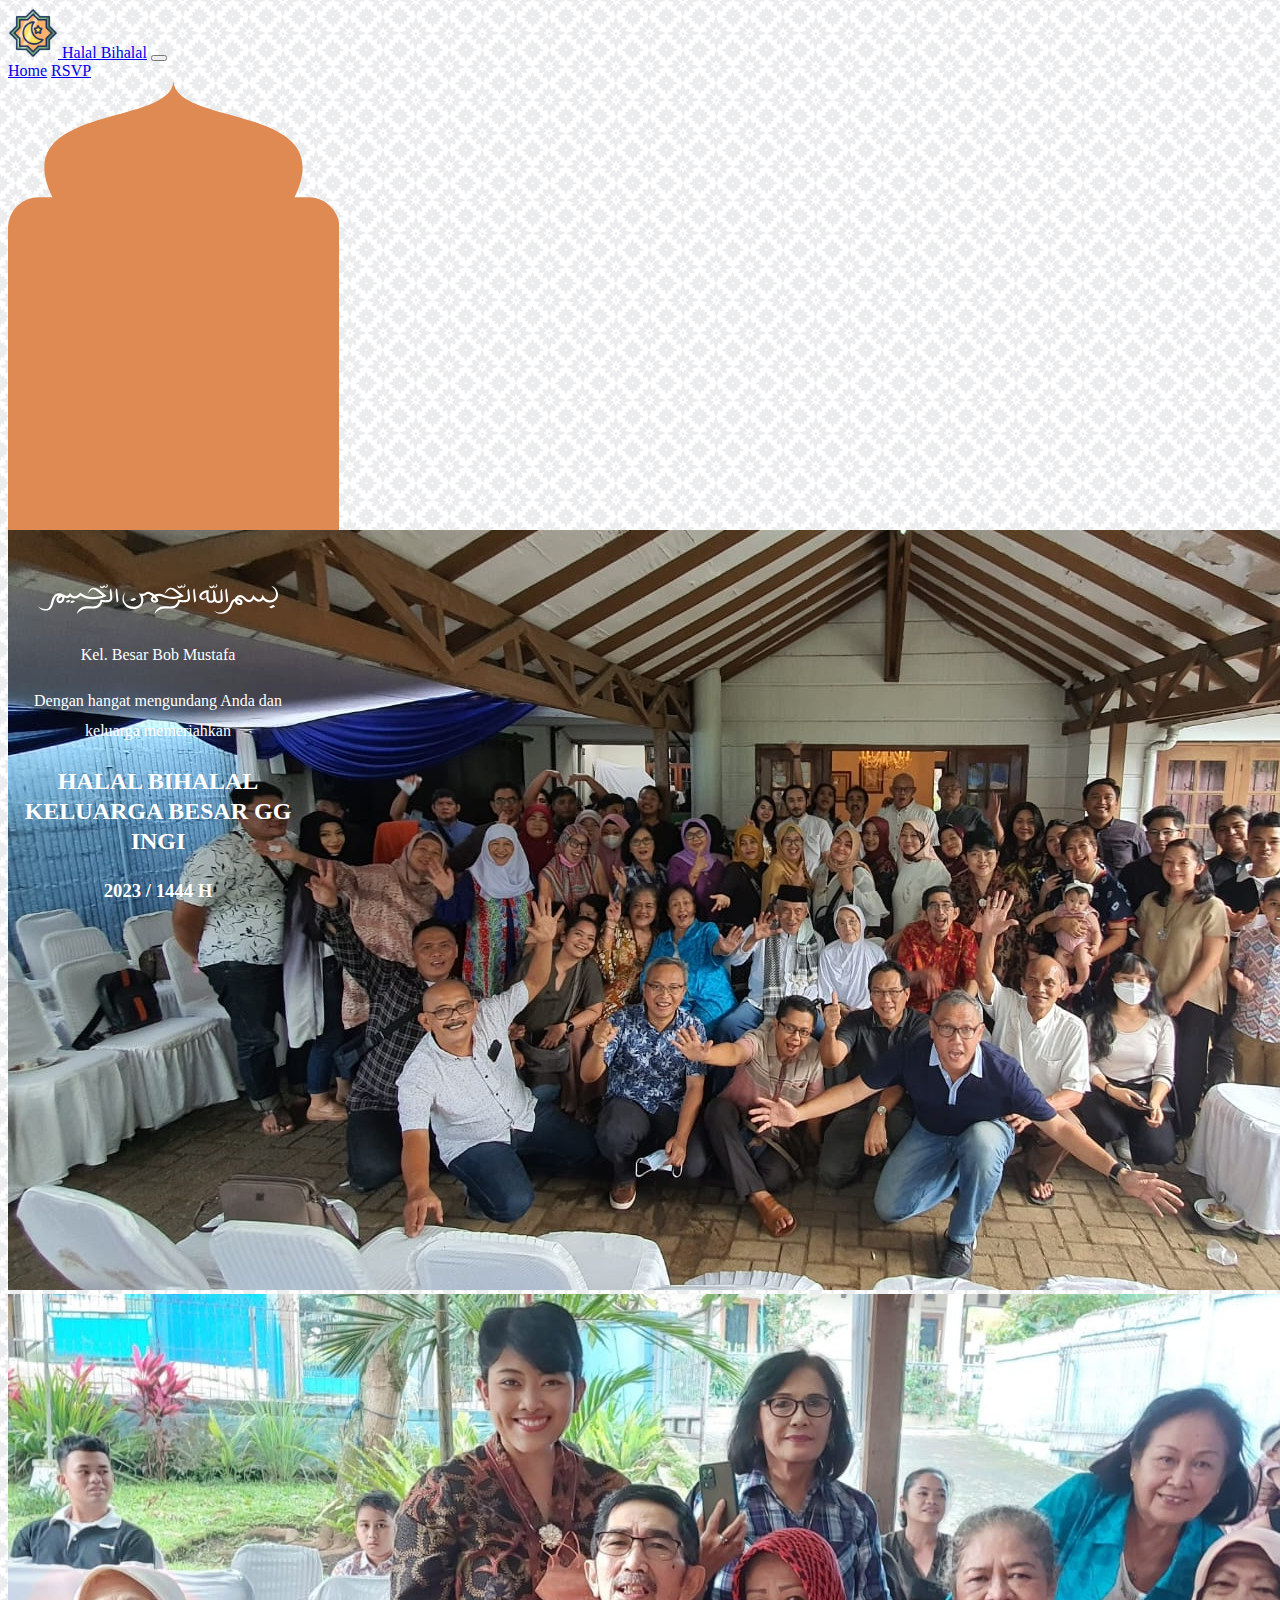
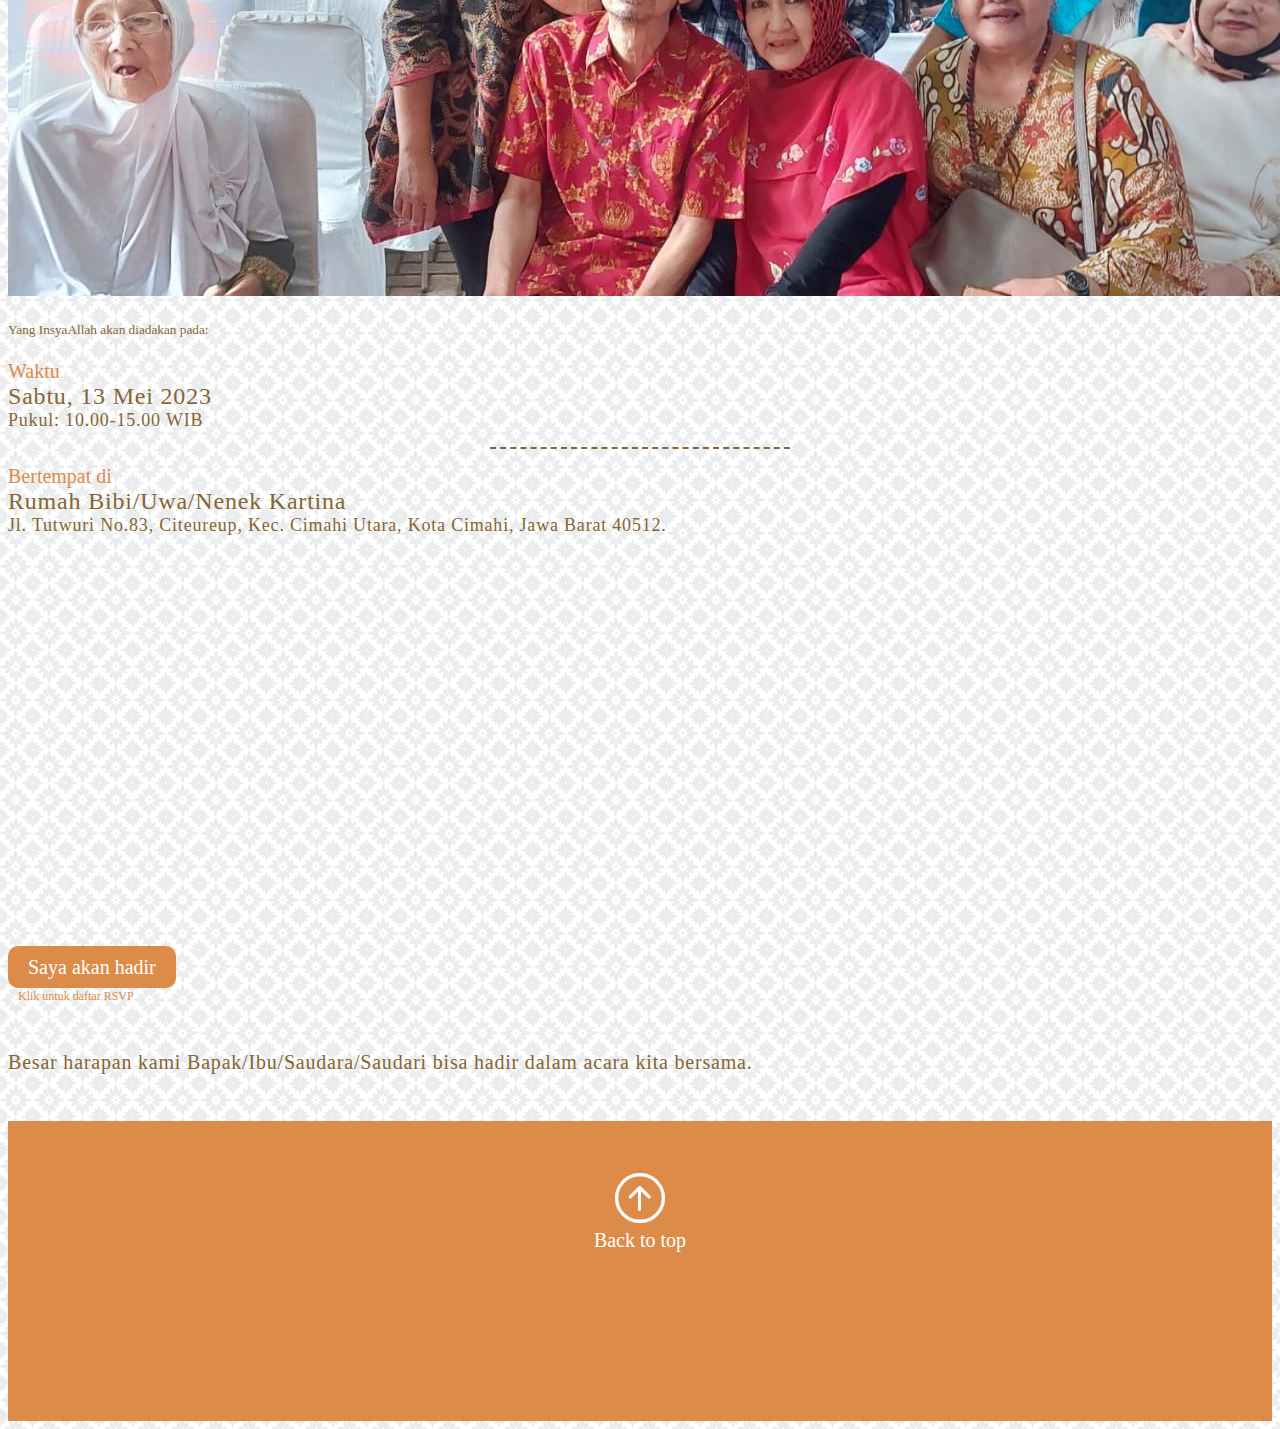
==== index.html @ c99189ab "selesai" ====
<!DOCTYPE html>
<html lang="en">
  <head>
    <meta charset="utf-8" />
    <meta name="viewport" content="width=device-width, initial-scale=1" />
    <title>Home | Gg Ingi</title>
    <meta
      name="keywords"
      content="Halal Bihalal, Keluarga Besar Gg Ingi, Keluarga Besar Cimahi, Lebaran "
    />
    <meta
      name="description"
      content="Undangan RSVP Halal Bihalal Keluarga Besar Gg Ingi"
    />
    <meta name="author" content="JamJam" />
    <meta name="viewport" content="width=device-width, initial-scale=1.0" />
    <link
      rel="icon"
      href="assets/icon/icon.png"
      type="image/gif"
      sizes="16x16"
    />
    <link
      href="https://cdn.jsdelivr.net/npm/bootstrap@5.2.3/dist/css/bootstrap.min.css"
      rel="stylesheet"
      integrity="sha384-rbsA2VBKQhggwzxH7pPCaAqO46MgnOM80zW1RWuH61DGLwZJEdK2Kadq2F9CUG65"
      crossorigin="anonymous"
    />
    <link
      rel="stylesheet"
      href="https://cdn.jsdelivr.net/npm/bootstrap-icons@1.10.4/font/bootstrap-icons.css"
    />
    <!-- my css -->
    <link rel="stylesheet" href="assets/css/style.css" />
  </head>
  <body>
    <!-- nav -->
    <nav class="navbar navbar-expand-lg bg-light mb-3">
      <div class="container">
        <a class="navbar-brand" href="#">
          <img
            src="assets/img/ramadan.png"
            alt="Logo"
            width="50"
            height="50"
            class="d-inline-block align-text-top"
          />
        </a>
        <a class="navbar-brand" href="#">Halal Bihalal</a>
        <button
          class="navbar-toggler"
          type="button"
          data-bs-toggle="collapse"
          data-bs-target="#navbarNavAltMarkup"
          aria-controls="navbarNavAltMarkup"
          aria-expanded="false"
          aria-label="Toggle navigation"
        >
          <span class="navbar-toggler-icon"></span>
        </button>
        <div class="collapse navbar-collapse" id="navbarNavAltMarkup">
          <div class="navbar-nav">
            <a class="nav-link active" aria-current="page" href="#">Home</a>
            <a class="nav-link" href="rsvp.html">RSVP</a>
          </div>
        </div>
      </div>
    </nav>
    <!-- nav -->
    <!-- header -->
    <header>
      <div class="container">
        <div class="kubah d-flex justify-content-center w-100">
          <svg
            class="kubah-background position-absolute"
            preserveAspectRatio="xMidYMid meet"
            data-bbox="172 0 806.68 1217.05"
            viewBox="172 0 806.68 1217.05"
            xmlns="http://www.w3.org/2000/svg"
            data-type="color"
            role="presentation"
            aria-hidden="true"
            aria-labelledby="svgcid--upq7qs-49pyak"
          >
            <title id="svgcid--upq7qs-49pyak"></title>
            <g>
              <path
                d="M978.68 381.45v-25.19a74.37 74.37 0 0 0-74.25-70.77h-34.88C982 54.31 574.81 116.59 574.81 0c0 116.59-407.24 54.31-294.74 285.49h-33.84A74.35 74.35 0 0 0 172 356.34v860.71h806.68Z"
                fill="#e08a53"
                data-color="1"
              ></path>
            </g>
          </svg>
          <div class="kubah-isi pt-5">
            <svg
              class="pt-3 pb-4"
              preserveAspectRatio="xMidYMid meet"
              data-bbox="0 0 1318.942 164.36"
              viewBox="0 0 1318.942 164.36"
              xmlns="http://www.w3.org/2000/svg"
              data-type="color"
              role="presentation"
              aria-hidden="true"
            >
              <g>
                <path
                  d="M1316.73 43.81c-4.71-15.79-17.13-30.53-34-33.32a62.77 62.77 0 0 1 23.07 31.4c4 12.25 3.09 25.92-4.34 34.37-7 9.42-19.64 14.09-31.59 12.92-12.07-1-26.08-8.33-36.23-32.18-1.24 17.49-7.75 23-11 25.45a13.52 13.52 0 0 1-11.18 2.82c-8.27-1.63-16.36-9.61-22.76-17.94l-6.86-8.91c-1.51 12.19-9.69 23.89-14.32 27.39s-9.6 3.37-15.39-.07c-5.71-3.19-10.18-9.22-17.24-14.94-6.7-5.29-15.23-10.2-25.35-10a29.54 29.54 0 0 0-24.85 14.2 20.45 20.45 0 0 0-1.83 3.92c-.16.57-.27 1.11-.41 1.65a36.23 36.23 0 0 0-17.31 12.07c-4.89 6.33-7.09 14.1-10.25 21.32-3.11 7.06-6.61 15-11.78 20.8-9.51 10.68-21.26 19.29-36.16 21.19-14.59 1.95-31.74-3.71-43-12.27a59.11 59.11 0 0 0 43.39 19.94c30.94.5 51.75-20.77 60.73-50.4a39.65 39.65 0 0 1 6.54-13.11 24.16 24.16 0 0 1 7.42-6.25 27.15 27.15 0 0 0 4.56 10.17 29.91 29.91 0 0 0 11.32 9.39c4.47 2.06 9.65 3.49 15.75 1.92a14 14 0 0 0 8.1-5.9 16.54 16.54 0 0 0 2.47-8.95c-.07-6.78-4.23-11.69-8.1-14.63a36.16 36.16 0 0 0-19.36-6.86c3.18-3.65 8.11-6.22 12.91-6.1 5.88-.19 12.14 3 17.62 7.4 5.3 4.06 10.5 11.1 18.61 15.88a28.4 28.4 0 0 0 14.17 4.35 23.5 23.5 0 0 0 14.7-5.06 41.57 41.57 0 0 0 10.73-13.16 70.32 70.32 0 0 0 6 5.78c4.79 4 10.49 7.73 17.66 9.11A25.78 25.78 0 0 0 1230 92a38.12 38.12 0 0 0 6.63-7 49 49 0 0 0 32.13 16.15c15.62 1.58 32.25-4.6 42.37-17.39 8.64-10.91 9.48-26.96 5.6-39.95Zm-204.56 56.75c-.27 2.44-.41 2.68-1.81 3.19-3.63 1.11-10.88-2.1-13.95-6.79a14.88 14.88 0 0 1-2.47-5.95c5.41 0 11 1.51 14.84 4.43 2.31 1.73 3.49 3.81 3.39 5.12Z"
                  fill="#ffff"
                  data-color="1"
                ></path>
                <path
                  d="m1045.09 89.12-8.27-64.94c-2.6 1.9-7.28 4.24-7.72 11.71 0 0 4.41 58.16 6.48 66.15 3.83-1.66 10.31-8.19 9.51-12.92Z"
                  fill="#ffff"
                  data-color="1"
                ></path>
                <path
                  d="M974.06 99.18c5.85 6.15 14.63 7.17 22.6 5.52 7.39-1.53 16.06-6 18.22-13.94 2.66-9.78-4-56.54-5.31-63.79-4.59 3.62-7.14 11.17-6.89 17.64.13 3.38 2 32.6.73 42.29-.63 4.86-14.6 9.65-20.65 3.82-3.38-3.26-5-8.86-5.44-16.19a170.3 170.3 0 0 0-3.45-27.11c-1.31-5.8-5.19-14.23-11.67-15.4l.86 38.16.61 8.94c.12 3.38.36 5.07-.49 6.4-1.08 2.9-5.19 5.44-9.78 5.92-5.33 1-12.94-.72-14.29-6.82-.65-3-1-6-1.42-9a152.17 152.17 0 0 1 0-34.79l.85-6.77h-6.65c-11 0-20.66 3.62-29.36 9.3a41.8 41.8 0 0 0-11.48 11.12c-5.8 8.47-7.52 19.83.58 27.45s19.43 6.89 27.92.72a30.79 30.79 0 0 0 6.18-5.94v.36c.56 4.9 1 10 3 14.53 4.48 10 16.4 13.12 26.43 11.82 5.56-.73 11.72-3.15 15.95-8.1a19.08 19.08 0 0 0 2.95 3.86ZM912 79.6c-4 .73-7.37.12-9.78-2a11.34 11.34 0 0 1-2.31-14.25 27.76 27.76 0 0 1 9.43-9.92 44.65 44.65 0 0 1 15.83-6.64 141.81 141.81 0 0 0 .12 25.73A27.54 27.54 0 0 1 912 79.6Z"
                  fill="#ffff"
                  data-color="1"
                ></path>
                <path
                  d="m1286.24 117.58-16.44 9 5.39 3.91a10.63 10.63 0 0 0 10.4 1.2l17.78-7.52-4.17-4.53a10.65 10.65 0 0 0-12.96-2.06Z"
                  fill="#ffff"
                  data-color="1"
                ></path>
                <path
                  d="m522.36 92.77 17.43-7.37-4.09-4.4a10.44 10.44 0 0 0-12.7-2.11l-16.11 8.87 5.28 3.83a10.43 10.43 0 0 0 10.19 1.18Z"
                  fill="#ffff"
                  data-color="1"
                ></path>
                <path
                  d="m185.35 92.71-8.73 7.22 6.07 3a10.82 10.82 0 0 0 10.62-.62l10.34-5.93-5-3.8a10.81 10.81 0 0 0-13.3.13Z"
                  fill="#ffff"
                  data-color="1"
                ></path>
                <path
                  d="M173.63 88.88A10.81 10.81 0 0 0 160.46 91l-7.6 8.41 6.44 2.07a10.8 10.8 0 0 0 10.41-2.15l9.39-7.36Z"
                  fill="#ffff"
                  data-color="1"
                ></path>
                <path
                  d="M951.45 23.28a14.16 14.16 0 0 0 13.89-7.13c5.38 6.53 13.69 4.65 17.51.48a10.08 10.08 0 0 0 1.75-11.17A10 10 0 0 0 976.48 0a12.83 12.83 0 0 1 3.17 10 6.21 6.21 0 0 1-4.14 4.82 5.56 5.56 0 0 1-6.13-1.74c-1-1.2-3.36-5.93-3.34-9-4.04 11.78-18.21 15.54-23.47 3.07 0 0-1.93 4.75 0 9.24a11.48 11.48 0 0 0 8.88 6.89Z"
                  fill="#ffff"
                  data-color="1"
                ></path>
                <path
                  d="M852.48 35.89s4.4 58.16 6.52 66.11c3.83-1.66 10.3-8.19 9.51-12.92l-8.31-64.9c-2.6 1.9-7.28 4.24-7.72 11.71Z"
                  fill="#ffff"
                  data-color="1"
                ></path>
                <path
                  d="M828.44 24.18c-4.48 4.49-7.51 8.46-7.41 15.68.14 8.78 1.72 16.18 2.28 24.94.2 3.21 1.75 14.72-2.16 18.93s-11.22 4.63-16.72 4.86c-9 .38-18.55-.61-28-1.91l-5.34-.74-1.4 5.26c-3.36 12.55-9.55 23.71-20.53 28.26-11.16 4.43-25.05 3.63-39 3.44s-29.82-1.36-43.68 6.17c-6.27 3.4-22.45 14.09-25.47 35.29 13.18-17.66 25.26-21.94 30.4-24.26 11.27-5.1 24.78-5.38 38.54-5.12 13.75 0 28.66 1.47 43.85-4.37 7.75-3 13.71-8.81 18.43-15.4 3.63-5.06 5.67-10.51 7.5-16a153.36 153.36 0 0 0 25.27 1.45c5.24-.34 10.61-.8 16.25-3 5.56-1.82 11.7-7.26 13.43-14 1.73-6.39.76-12.25.35-16.79.04-.01-3.63-33.18-6.59-42.69Z"
                  fill="#ffff"
                  data-color="1"
                ></path>
                <path
                  d="M776.57 23.28a14.17 14.17 0 0 0 13.89-7.13c5.38 6.53 13.69 4.65 17.51.48a10.1 10.1 0 0 0 1.71-11.21A9.94 9.94 0 0 0 801.6 0a12.87 12.87 0 0 1 3.17 10 6.21 6.21 0 0 1-4.14 4.82 5.58 5.58 0 0 1-6.14-1.74c-1-1.2-3.36-5.93-3.34-9-4.07 11.78-18.2 15.54-23.46 3.07 0 0-1.93 4.75 0 9.24a11.47 11.47 0 0 0 8.88 6.89Z"
                  fill="#ffff"
                  data-color="1"
                ></path>
                <path
                  d="M426.41 35.89s4.41 58.16 6.49 66.15c3.82-1.66 10.3-8.19 9.51-12.92l-8.28-64.94c-2.59 1.9-7.27 4.24-7.72 11.71Z"
                  fill="#ffff"
                  data-color="1"
                ></path>
                <path
                  d="M401.44 24.18c-4.49 4.49-7.52 8.46-7.41 15.68.13 8.78 1.71 16.18 2.27 24.94.21 3.21 1.76 14.72-2.16 18.93s-11.22 4.63-16.71 4.86c-9.05.38-18.55-.61-28-1.91l-5.33-.74-1.41 5.26c-3.36 12.55-9.54 23.71-20.52 28.26-11.17 4.43-25.05 3.63-39 3.44s-29.82-1.36-43.68 6.17c-6.27 3.4-22.45 14.09-25.47 35.29 13.18-17.66 25.26-21.94 30.4-24.26 11.28-5.1 24.78-5.38 38.55-5.12 13.74 0 28.65 1.47 43.84-4.37 7.75-3 13.71-8.81 18.44-15.4 3.63-5.06 5.66-10.51 7.49-16a153.49 153.49 0 0 0 25.26 1.45c5.25-.34 10.61-.8 16.25-3 5.57-1.82 11.71-7.26 13.44-14 1.73-6.39.75-12.25.35-16.79.03-.01-3.65-33.18-6.6-42.69Z"
                  fill="#ffff"
                  data-color="1"
                ></path>
                <path
                  d="M349.56 23.28a14.16 14.16 0 0 0 13.89-7.13c5.38 6.53 13.69 4.65 17.51.48a10.08 10.08 0 0 0 1.72-11.21A10 10 0 0 0 374.59 0a12.83 12.83 0 0 1 3.17 10 6.21 6.21 0 0 1-4.14 4.82 5.56 5.56 0 0 1-6.13-1.74c-1.05-1.2-3.36-5.93-3.34-9-4.07 11.78-18.21 15.54-23.47 3.07 0 0-1.93 4.75 0 9.24a11.48 11.48 0 0 0 8.88 6.89Z"
                  fill="#ffff"
                  data-color="1"
                ></path>
                <path
                  d="M660.67 85.85a34.57 34.57 0 0 0-3-5.65 85.65 85.65 0 0 0-9.49-11.73A38.72 38.72 0 0 1 669.44 66c10 1.81 18.91 7.14 28.57 10 16.91 5 34.28 7.46 51.91 6a119.87 119.87 0 0 0 43.94-12.19l8-4-7.71-6.23-23.03-18.67c-7.66-5.79-15.81-12.77-26.12-17.17-11-4.7-23.49-4.46-32.64 4-8.32 7.64-12.5 17.47-16 27 5-5.15 16.41-16.9 20.19-19.94a21.09 21.09 0 0 1 24.23-1.93c8.06 4.06 14.57 11.34 22.79 17.72l15.75 12.55c-21.06 8.12-45.75 9.37-68.11 4a108.49 108.49 0 0 1-18.91-6c-5.75-2.24-13.15-5.84-20.84-7a51 51 0 0 0-32.62 5.36A97.28 97.28 0 0 0 626 49.68c-6.41-3.77-13.31-7.79-23-7.55-8.23.21-12.12 7.56-19.36 9.94-5.19 1.7-11.94 1.83-17.58 1l-12.26-1.96 6 11c8.12 14.79 11.36 34.67 1.16 47.23-9.62 11.88-25 16.42-39.84 15-16.47-1.56-33.89-9.23-43.43-23.25-7.46-11-10.44-31.47 2.95-58.51-12.35 14.25-20.15 35-14.11 55.4a49.82 49.82 0 0 0 17.66 25.84 57 57 0 0 0 7.57 4.67 69 69 0 0 0 52.24 5.79 51.27 51.27 0 0 0 26.6-17.61 44.68 44.68 0 0 0 8.79-31 70.32 70.32 0 0 0-4.71-20.09 47.72 47.72 0 0 0 12.8-2A29 29 0 0 0 598.65 57c6.09-5.87 14.94-.93 21 2.89a81.9 81.9 0 0 1 9.15 6.72c-.29.27-.64.43-.92.71a31.1 31.1 0 0 0-7.1 10.68c-4.34 10.83 2.61 20.07 12.79 23.5a33.27 33.27 0 0 0 12.53 1.5c9.18-.64 18.14-7.19 14.57-17.15Zm-28.67.88c-1.59-1.14.38-7.1 4.48-10.93.34-.34.79-.56 1.15-.88a80 80 0 0 1 9.81 11.74A23.28 23.28 0 0 1 649.3 90a9.93 9.93 0 0 1-4.07 1c-5.14.5-11.76-1.79-13.23-4.27Z"
                  fill="#ffff"
                  data-color="1"
                ></path>
                <path
                  d="M176.89 68.49a41.5 41.5 0 0 0 9.65 6.85c12.07 6.76 27 4 37.93-3.71a63.61 63.61 0 0 0 9.63-8.49c8.52 6.06 17.63 11.37 27.61 14.55a123.4 123.4 0 0 0 36.1 6.31 167.92 167.92 0 0 0 36.07-3.32 178 178 0 0 0 34.71-10.6l9.05-3.87-8.22-6.65-23.05-18.67c-7.64-5.8-15.83-12.75-26.14-17.14-5.08-2.13-10.83-3.7-16.86-3.12-11.32 1.08-20.2 10.4-25.16 20.12C276.87 43 272.48 54 272.48 54c10.92-13.83 16-18.15 19.6-20.81 7.31-5.53 16.05-4.9 23.93-.41 8.06 4.07 14.53 11.39 22.77 17.75l15.09 12a177.1 177.1 0 0 1-22.37 6.27 155.82 155.82 0 0 1-33.38 3.09 118.94 118.94 0 0 1-33-5.83 77 77 0 0 1-18.81-9.25c-1-.66-14.27-9.93-14.15-10.1-6.76 9-15.51 18.72-27.33 20.25-12.86 1.67-21.8-9.14-29.9-17.5l-4.11 7.29a15.44 15.44 0 0 1-20.16 6.72c-4.43-1.95-8.25-4.77-13.07-5.56-6-5.23-13.92-6.79-20.28-6.68-8.35.15-17.67 1.67-24.15 7.44-15.58 12.18-17.4 33.64-23.09 51.14-2.84 8.72-6.56 19.29-14.88 24.22-10.36 6.13-39.59 5.69-55.19-12.79a45.09 45.09 0 0 0 36 24.26c7.89.5 15.28.33 23.38-3 23-9.51 23.39-39.17 31.07-59.16 4.39-12.18 12.77-20 24.91-20-.19.12-.41.22-.59.34-7.51 5-14.11 13.51-13.62 23 .23 10.44 9.09 19.39 21 19 10.16-.82 17-8.53 21-17.23a32.94 32.94 0 0 0 2.26-14.11c.22.09.39.23.62.32 10.97 4.28 22.63 2.58 30.86-6.17ZM132 83.86c-2.14 5.31-6.76 9.38-10.26 9.73-6.14.61-9.06-4.29-8.5-7.58-.58-6.67 10.21-15.42 18.6-16.54 2.09 3.71 2.16 9.34.16 14.39Z"
                  fill="#ffff"
                  data-color="1"
                ></path>
              </g>
            </svg>
            <p>Kel. Besar Bob Mustafa</p>
            <p>Dengan hangat mengundang Anda dan keluarga memeriahkan</p>
            <h2>HALAL BIHALAL KELUARGA BESAR GG INGI</h2>
            <h3>2023 / 1444 H</h3>
          </div>
        </div>
      </div>
      <div
        id="carouselExampleSlidesOnly"
        class="carousel slide"
        data-bs-ride="carousel"
      >
        <div class="carousel-inner">
          <div class="carousel-item active">
            <img
              src="assets/img/keluarga_besar1.jpg"
              class="d-block w-100"
              alt="foto_keluarga_besar"
            />
          </div>
          <div class="carousel-item">
            <img
              src="assets/img/keluarga_besar2.jpg"
              class="d-block w-100"
              alt="foto_keluarga_besar"
            />
          </div>
        </div>
      </div>
    </header>
    <!-- header -->
    <!-- card -->
    <section class="mb-5">
      <div class="container">
        <div class="card text-center mt-5">
          <div class="card-body">
            <h5 class="card-title">Yang InsyaAllah akan diadakan pada:</h5>
            <p class="card-text">
              <span>Waktu</span>
              <br />
              <span>Sabtu, 13 Mei 2023</span>
              <br />
              <span>Pukul: 10.00-15.00 WIB</span>
            </p>
            <div class="line-dash"></div>
            <p class="card-text">
              <span>Bertempat di</span>
              <br />
              <span>Rumah Bibi/Uwa/Nenek Kartina</span>
              <br />
              <span
                >Jl. Tutwuri No.83, Citeureup, Kec. Cimahi Utara, Kota Cimahi,
                Jawa Barat 40512.</span
              >
            </p>
            <iframe
              src="https://www.google.com/maps/embed?pb=!1m17!1m12!1m3!1d247.57580779162413!2d107.54779165889548!3d-6.865068389577283!2m3!1f0!2f0!3f0!3m2!1i1024!2i768!4f13.1!3m2!1m1!2zNsKwNTEnNTQuNCJTIDEwN8KwMzInNTIuMSJF!5e0!3m2!1sen!2sid!4v1680877869681!5m2!1sen!2sid"
              style="width: 100%; height: 400px; object-fit: contain; border: 0"
              allowfullscreen=""
              loading="lazy"
              referrerpolicy="no-referrer-when-downgrade"
            ></iframe>
          </div>
          <div class="card-footer py-5">
            <a href="rsvp.html" class="button">Saya akan hadir</a>
            <span class="button-info">Klik untuk daftar RSVP</span>
            <h6>
              Besar harapan kami Bapak/Ibu/Saudara/Saudari bisa hadir dalam
              acara kita bersama.
            </h6>
          </div>
        </div>
      </div>
    </section>
    <!-- card -->
    <!-- footer -->
    <footer class="mt-auto">
      <a href="#">
        <i class="bi bi-arrow-up-circle"></i>
      </a>
      <a href="#"> Back to top </a>
    </footer>
    <!-- footer -->
    <script
      src="https://cdn.jsdelivr.net/npm/bootstrap@5.2.3/dist/js/bootstrap.bundle.min.js"
      integrity="sha384-kenU1KFdBIe4zVF0s0G1M5b4hcpxyD9F7jL+jjXkk+Q2h455rYXK/7HAuoJl+0I4"
      crossorigin="anonymous"
    ></script>
  </body>
</html>
---- assets/css/style.css ----
html {
  scroll-behavior: smooth;
}
body {
  min-height: 100vh;
  background-image: url("../img/moroccan-flower.png");
}

/* Home */
.kubah {
  width: 500px;
  height: 500px;
}
.kubah .kubah-background {
  height: 500px;
  object-fit: contain;
}
.kubah-isi {
  position: relative;
  top: 0;
  right: 0;
  text-align: center;
  color: #ffff;
  width: 300px;
  line-height: 30px;
}
.kubah-isi svg {
  width: 240px;
}

.slide {
  margin-top: -50px;
}

.card .card-body .card-title {
  color: rgb(134, 101, 50);
  font-weight: 400;
}

.card .card-body .card-text :nth-child(1) {
  color: #dd8b48;
  font-size: 20px;
  font-weight: 400;
}

.card .card-body .card-text :nth-child(3) {
  color: #866532;
  font-size: 24px;
  font-weight: 400;
  letter-spacing: 0.05rem;
}

.card .card-body .card-text :nth-child(5) {
  color: #866532;
  font-size: 18px;
  font-weight: 300;
  letter-spacing: 0.05rem;
}

.card .card-body .line-dash {
  margin: 10px auto;
  width: 300px;
  border-bottom: 2px dashed #866532;
}

.button {
  text-decoration: none;
  border-radius: 10px;
  background-color: #dd8b48;
  padding: 10px 20px;
  color: #ffff;
  margin: 20px 0;
  font-size: 20px;
}

.button:hover {
  opacity: 0.8;
  color: #ffff;
}

.button-info {
  color: #dd8b48;
  margin: 10px;
  display: block;
  font-size: 12px;
  font-weight: 300;
}

.card .card-footer h6 {
  color: #866532;
  font-size: 20px;
  font-weight: 400;
  letter-spacing: 0.05rem;
}

footer {
  text-align: center;
  padding: 50px 0;
  height: 200px;
  background-color: #dd8b48;
}

footer a {
  display: block;
  text-decoration: none;
  color: #ffff;
  text-align: center;
  font-size: 20px;
}

footer a:hover {
  color: #ffff;
  opacity: 0.8;
}

footer a i {
  font-size: 50px;
}
@media (max-width: 780px) {
  .slide {
    margin-top: -80px;
  }
}
/* Home */
/* RSVP */
.img-left-side {
  width: 100%;
  object-fit: contain;
}
/* RSVP */
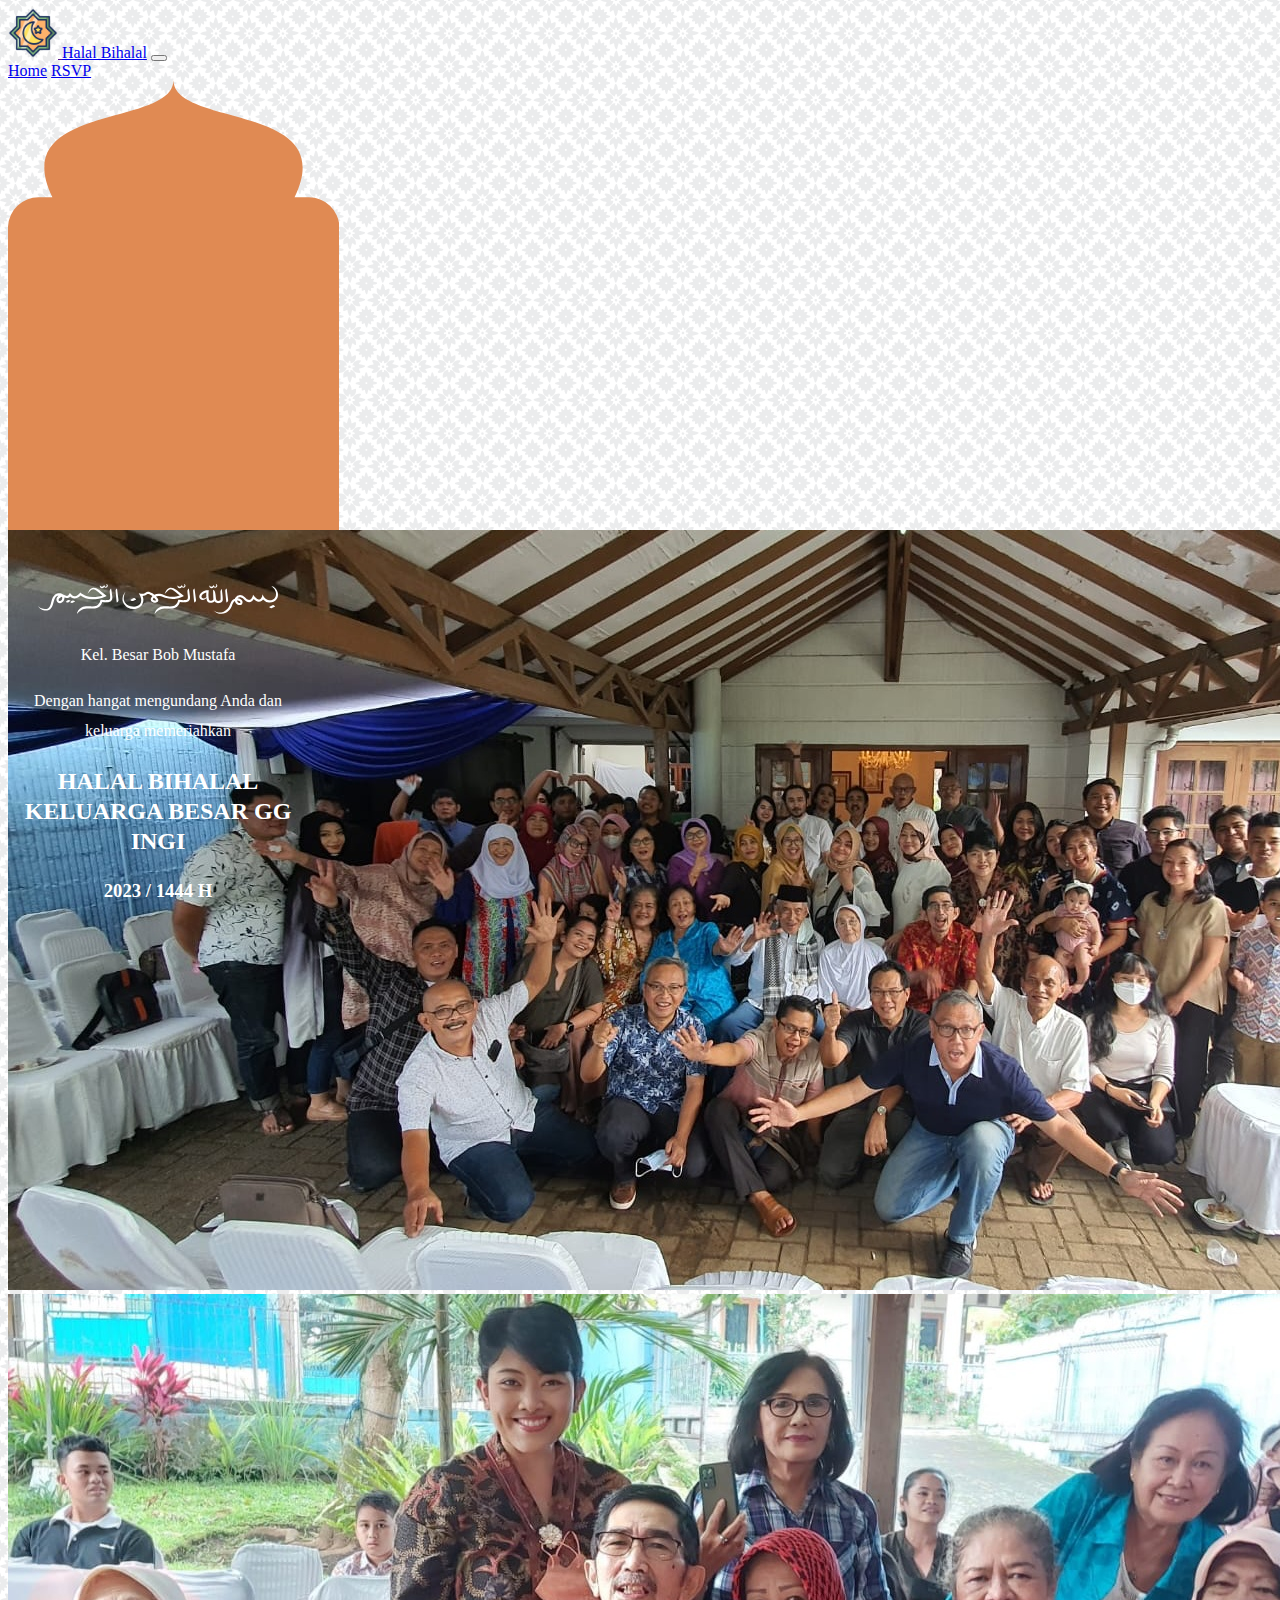
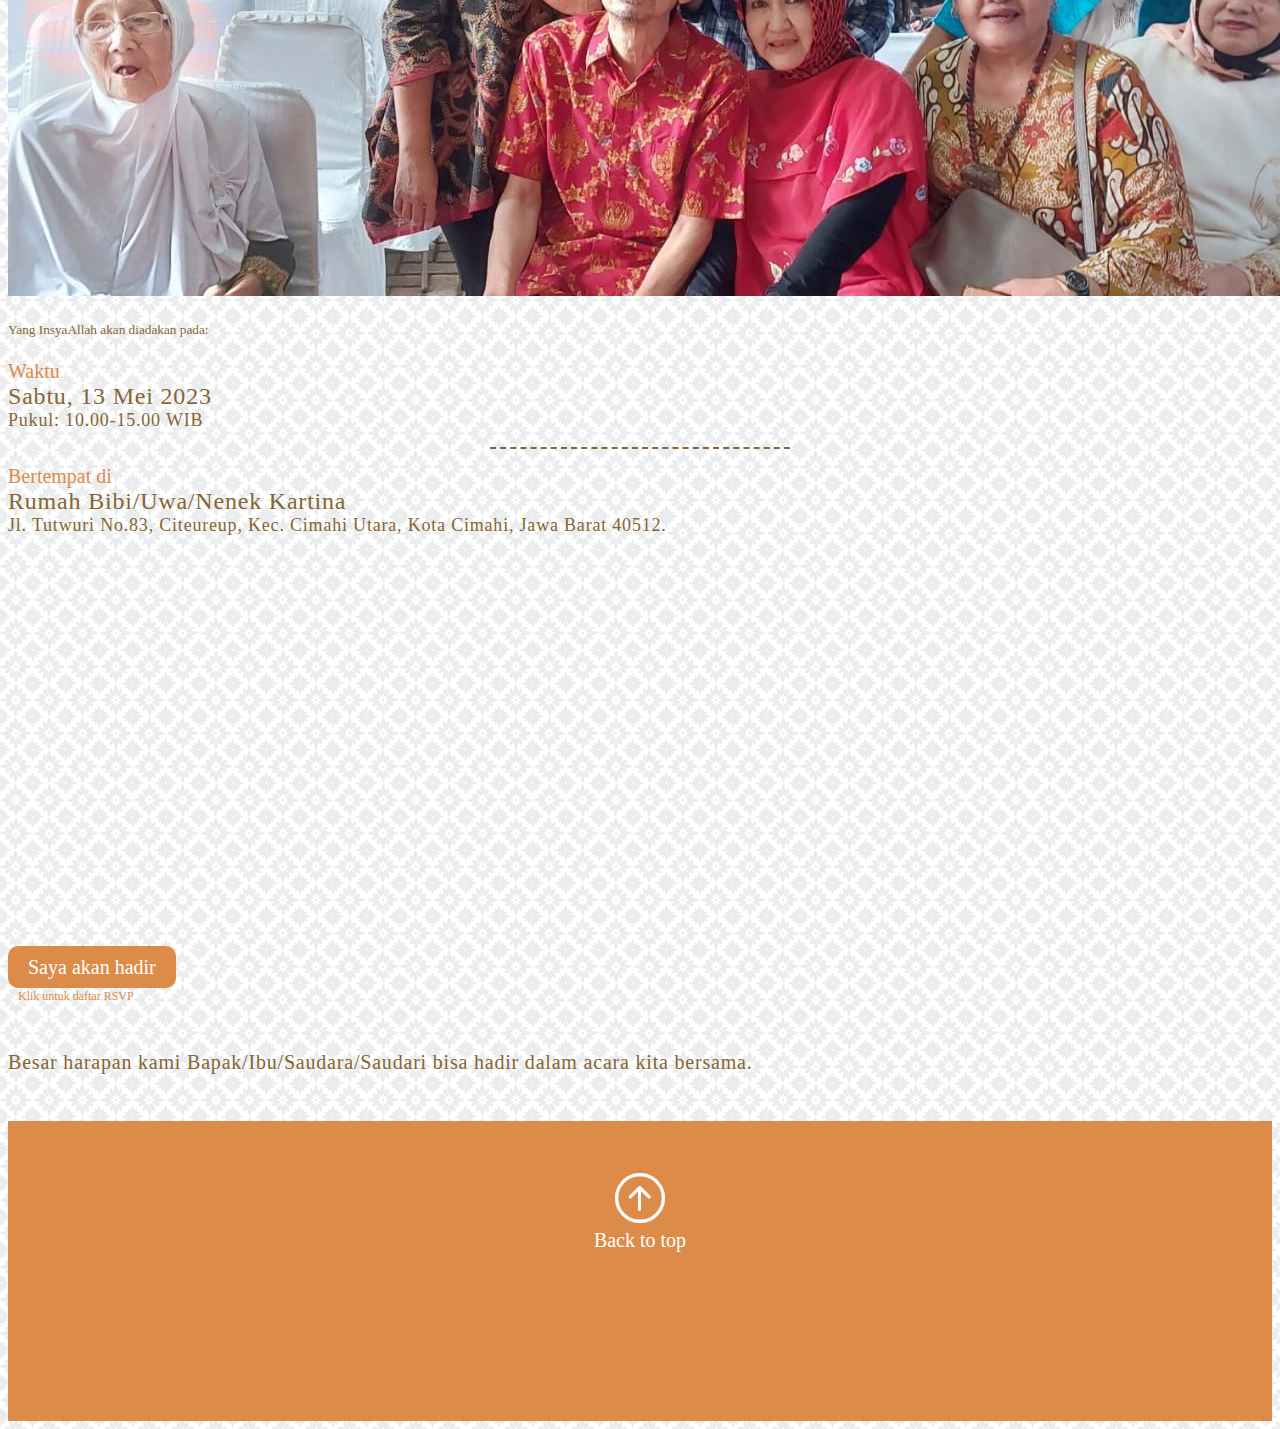
==== commit fe92b53b: "selesai" ====
--- a/index.html
+++ b/index.html
@@ -3,7 +3,9 @@
   <head>
     <meta charset="utf-8" />
     <meta name="viewport" content="width=device-width, initial-scale=1" />
+    <meta name="generator" content="Eleventy v2.0.0" />
     <title>Home | Gg Ingi</title>
+    <meta property="og:image" content="assets/img/avatar.jpg" />
     <meta
       name="keywords"
       content="Halal Bihalal, Keluarga Besar Gg Ingi, Keluarga Besar Cimahi, Lebaran "
@@ -37,7 +39,7 @@
     <!-- nav -->
     <nav class="navbar navbar-expand-lg bg-light mb-3">
       <div class="container">
-        <a class="navbar-brand" href="#">
+        <a class="navbar-brand" href="">
           <img
             src="assets/img/ramadan.png"
             alt="Logo"
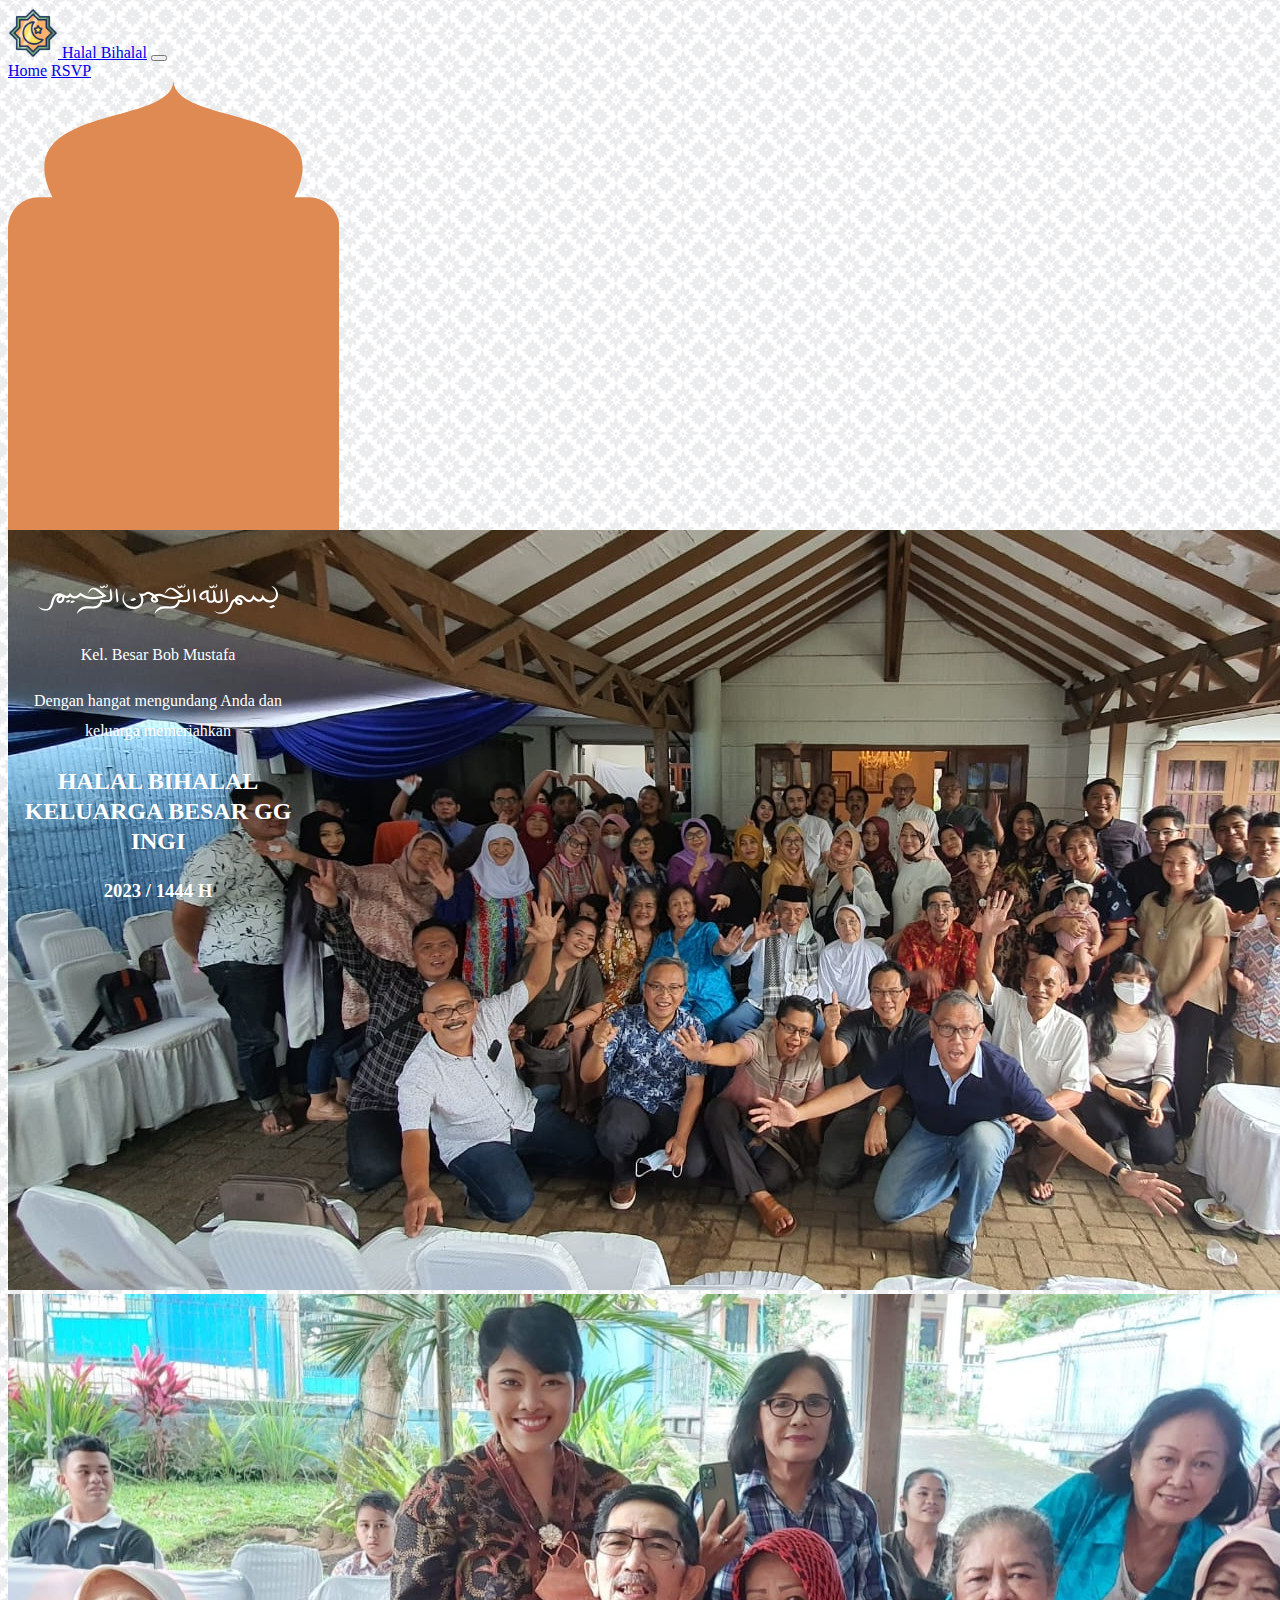
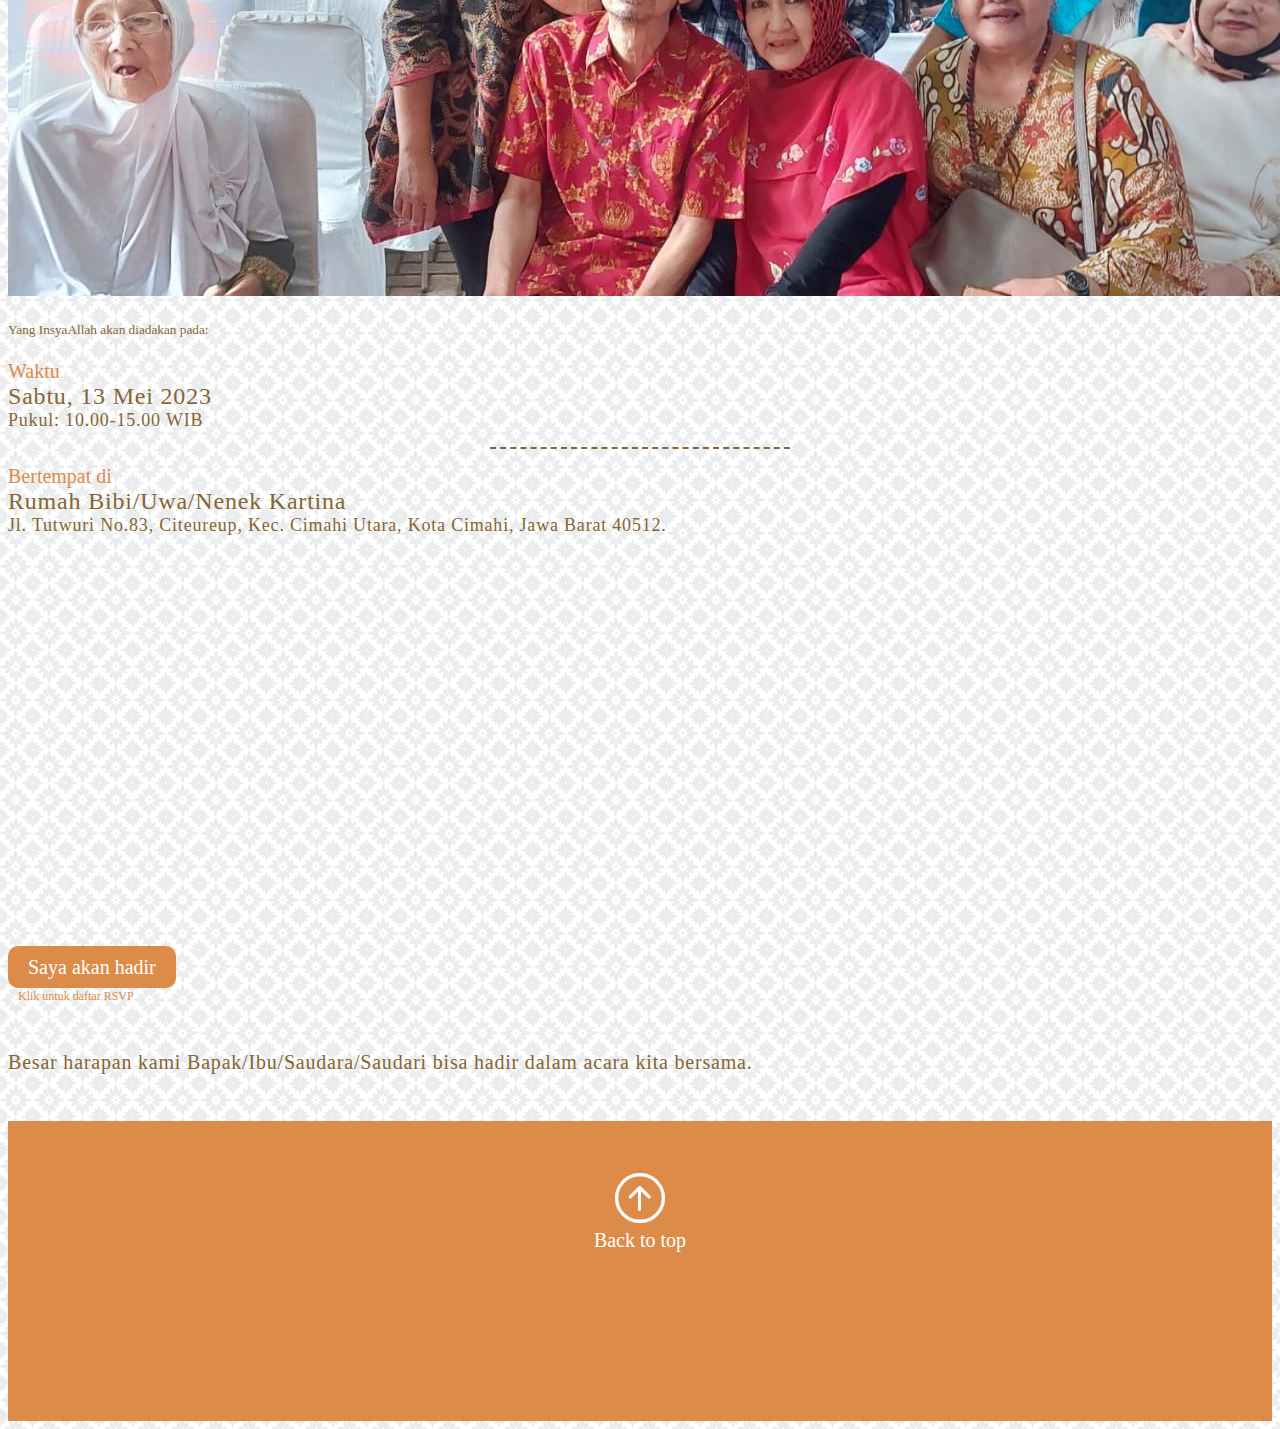
==== commit b7f069b4: "meta" ====
--- a/index.html
+++ b/index.html
@@ -39,7 +39,7 @@
     <!-- nav -->
     <nav class="navbar navbar-expand-lg bg-light mb-3">
       <div class="container">
-        <a class="navbar-brand" href="">
+        <a class="navbar-brand" href="#">
           <img
             src="assets/img/ramadan.png"
             alt="Logo"
